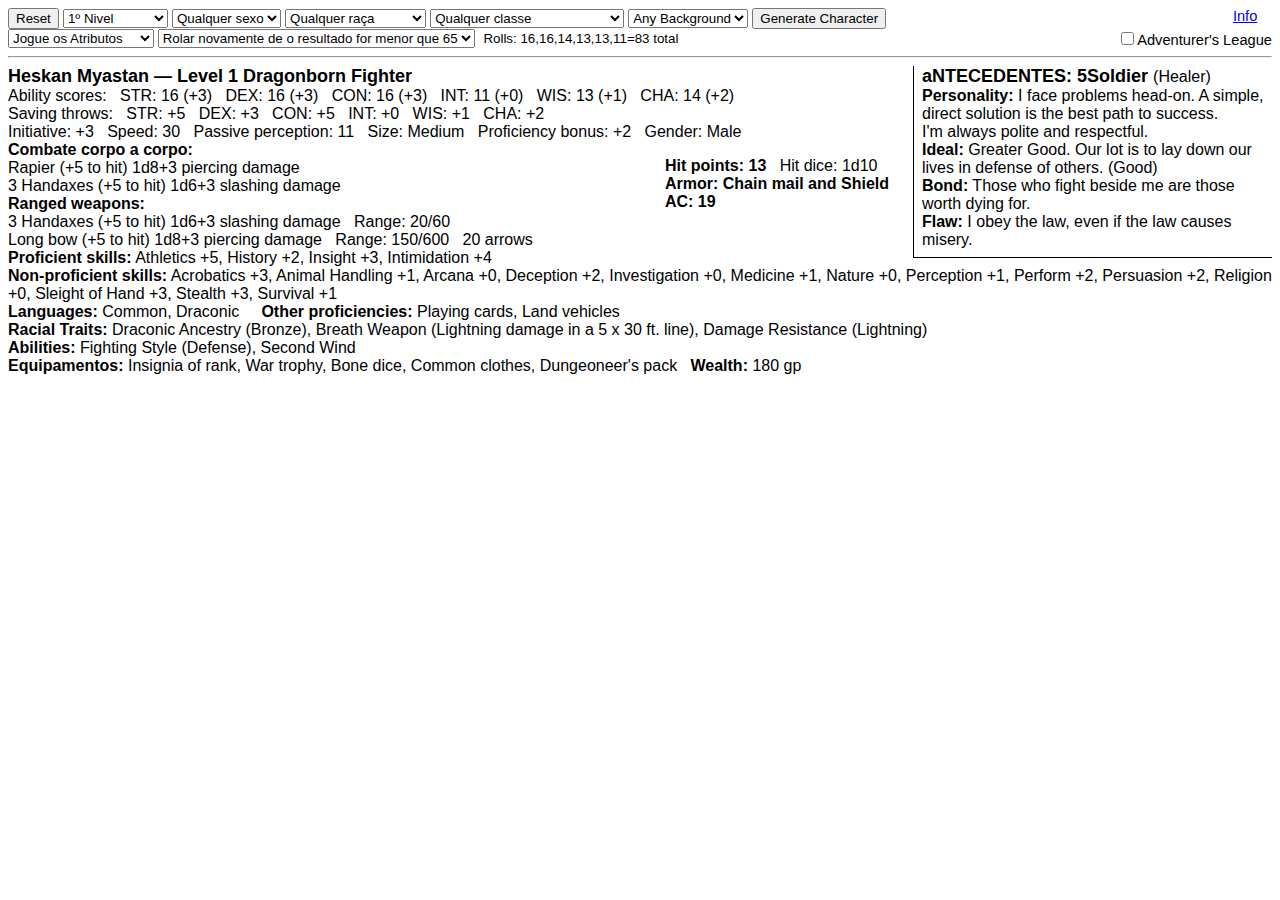
==== index.html @ 3d9a250b "inicio da criação das classes" ====
<!DOCTYPE html>
<html lang="en">
<head>
	<meta charset="UTF-8">
	<meta http-equiv="X-UA-Compatible" content="IE=edge">
	<meta name="viewport" content="width=device-width, initial-scale=1.0">
	<title>Document</title>

	<meta name="description" content="Listo is a 5th Edition D&D Character Generator for level 1-10 Characters created by Mike Risher.  Listo version 1.03 was released in July, 2015.">
<meta name="keywords" content="listo, DnD, D&D, Dungeons and Dragons, Character Generator, Character Maker, 5e, 5th edition, random">
<link rel="icon" type="image/gif" href="http://i.imgur.com/6y35IBy.gif">
<link href="styles.css" rel="stylesheet">
<script src="classes.js"></script>
<script src="atribuicaoclasses.js"></script>
<script src="script.js"></script>

</head> 
<body onload="checkRun()">
<div class="top">
	<button id="reset" onclick="reset()">Reset</button> 

	<select id="selLevel">
	<option value="1">1º Nivel</option>
	<option value="2">2º Nivel</option>
	<option value="3">3º Nivel</option>
	<option value="4">4º Nivel</option>
	<option value="5">5º Nivel</option>
	<option value="6">6º Nivel</option>
	<option value="7">7º Nivel</option>
	<option value="8">8º Nivel</option>
	<option value="9">9º Nivel</option>
	<option value="10">10º Nivel</option>
	<option value="21">Aleatorio 1-4</option>
	<option value="22">Aleatorio 5-10</option>
	<option value="0">Aleatorio 1-10</option>
	</select> 

	<select id="selGender"><option value="0">Qualquer sexo</option>
	<option value="1">Masculino</option>
	<option value="2">Feminino</option>
	</select>

	<select id="selRace"><option value="0">Qualquer raça</option>
	<option value="21">Aarakocra</option>	
	<option value="1">Dragonborn</option>
	<option value="11">Dwarf (Hill)</option>
	<option value="12">Dwarf (Mountain)</option>
	<option value="6">Elf (Drow)</option>
	<option value="14">Elf (High)</option>
	<option value="15">Elf (Wood)</option>
	<option value="23">Genasi (Air)</option>
	<option value="24">Genasi (Earth)</option>
	<option value="25">Genasi (Fire)</option>
	<option value="26">Genasi (Water)</option>
	<option value="2">Gnome (Forest)</option>
	<option value="7">Gnome (Rock)</option>
	<option value="22">Gnome (Svirfneblin)</option>
	<option value="27">Goliath</option>
	<option value="3">Half-Elf</option>
	<option value="4">Half-Orc</option>
	<option value="17">Halfling (Lightfoot)</option>
	<option value="16">Halfling (Stout)</option>
	<option value="13">Human</option>
	<option value="5">Tiefling</option>
	</select>

	 
	<select id="selClass" onchange="selectClass()"><option value="0">Qualquer classe</option>
	<option value="1">Barbaro</option>
	<option value="2">Bardo</option>
	<option value="3">Clerigo</option>
	<option value="4">Druida</option>
	<option value="5">Guerreiro (Eldritch Knight)</option>
	<option value="6">Guerreiro (Destreza alta)</option>
	<option value="7">Guerreiro (Força alta)</option>
	<option value="8">Monge</option>
	<option value="9">Paladino</option>
	<option value="10">Ranger</option>
	<option value="11">Ladrão (Ladrão ou Assasino)</option>
	<option value="12">Ladrão (Arcane Trickster)</option>
	<option value="13">Feiticeiro</option>
	<option value="14">Warlock</option>
	<option value="15">Mago</option>
	</select>

	<span id="clericOptions" class="classOptions">
		<select id="selCleric"><option value="-1">Qualqer dominio de Clerigo</option>
		<option value="0">Conhecimento</option>
		<option value="1">Vida</option>
		<option value="2">Luz</option>
		<option value="3">Natureza</option>
		<option value="4">Tempestade</option>
		<option value="5">Trickery</option>
		<option value="6">Guerra</option>
		<option value="7">Morte</option>
		</select>
	</span>

	<span id="wizardOptions" class="classOptions">
		<select id="selWizard"><option value="-1">Qualquer escola de magia</option>
		<option value="0">Abjuration</option>
		<option value="1">Conjuration</option>
		<option value="2">Divination</option>
		<option value="3">Enchantment</option>
		<option value="4">Evocation</option>
		<option value="5">Illusion</option>
		<option value="6">Necromancy</option>
		<option value="7">Transmutation</option>
		</select>
	</span>


	<span id="druidOptions" class="classOptions">
		<select id="selDruid"><option value="-1">Any Druid Circle</option>
		<option value="0">Circle of the Moon</option>
		<option value="1">Circle of Land - Arctic</option>
		<option value="2">Circle of Land - Coast</option>
		<option value="3">Circle of Land - Desert</option>
		<option value="4">Circle of Land - Forest</option>
		<option value="5">Circle of Land - Grassland</option>
		<option value="6">Circle of Land - Mountain</option>
		<option value="7">Circle of Land - Swamp</option>
		<option value="8">Circle of Land - Underdark</option>
		</select>
	</span>

	<span id="barbarianOptions" class="classOptions">
		<select id="selBarbarian"><option value="-1">Any Barbarian Path</option>
		<option value="0">Path of the Berserker</option>
		<option value="1">Path of the Totem Warrior (any)</option>
		<option value="2">Path of the Totem Warrior (Bear)</option>
		<option value="3">Path of the Totem Warrior (Eagle)</option>
		<option value="4">Path of the Totem Warrior (Wolf)</option>
		</select>
	</span>
	<span id="bardOptions" class="classOptions">
		<select id="selBard"><option value="-1">Any Bard College</option>
		<option value="0">College of Lore</option>
		<option value="1">College of Valor</option>
		</select>
	</span>

	<span id="fighterOptions" class="classOptions">
		<select id="selFighter"><option value="-1">Any Fighter Archetype</option>
		<option value="0">Champion</option>
		<option value="1">Battle Master</option>
		</select>
	</span>
	<span id="monkOptions" class="classOptions">
		<select id="selMonk"><option value="-1">Any Monastic Tradition</option>
		<option value="0">Way of the Open Hand</option>
		<option value="1">Way of Shadow</option>
		<option value="2">Way of the Four Elements</option>
		</select>
	</span>
	<span id="paladinOptions" class="classOptions">
		<select id="selPaladin"><option value="-1">Any Sacred Oath</option>
		<option value="0">Oath of Devotion</option>
		<option value="1">Oath of the Ancients</option>
		<option value="2">Oath of Vengeance</option>
		
		</select>
	</span>
	<span id="rangerOptions" class="classOptions">
		<select id="selRanger"><option value="-1">Any Ranger Archetype</option>
		<option value="0">Hunter</option>
		<option value="1">Beast Master</option>
		</select>
	</span>
	<span id="rogueOptions" class="classOptions">
		<select id="selRogue"><option value="-1">Any Rogue Archetype</option>
		<option value="0">Thief</option>
		<option value="1">Assassin</option>
		</select>
	</span>
	<span id="sorcererOptions" class="classOptions">
		<select id="selSorcerer"><option value="-1">Any Sorcerous Origin</option>
		<option value="0">Draconic Bloodline</option>
		<option value="1">Wild Magic</option>
		</select>
	</span>
	<span id="warlockOptions" class="classOptions">
		<select id="selWarlock"><option value="-1">Any Patron</option>
		<option value="0">The Archfey</option>
		<option value="1">The Fiend</option>
		<option value="2">The Great Old One</option>
		</select>

		<select id="selWarlockPact"><option value="-1">Any Pact Boon</option>
		<option value="0">Pact of the Chain</option>
		<option value="1">Pact of the Blade</option>
		<option value="2">Pact of the Tome</option>
		
		</select>
	</span>








	
	<select id="selBg"><option value="0">Any Background</option>
	<option value="1">Acolyte</option>
	<option value="2">Charlatan</option>
	<option value="3">Criminal</option>
	<option value="4">Entertainer</option>
	<option value="7">Folk Hero</option>
	<option value="5">Guild Artisan</option>
	<option value="6">Hermit</option>
	<option value="8">Noble</option>
	<option value="9">Outlander</option>
	<option value="10">Sage</option>
	<option value="11">Sailor</option>
	<option value="12">Soldier</option>
	<option value="13">Urchin</option>
	</select>





	<button id="go" onclick="checkRun()">Generate Character</button>
	
	
	
	<a href="info.html" class="info" target="_new">Info</a>
</div>
<div>
<span style="font: 10pt helvetica;">

	<select id="genMethod" onClick="switchBuy()">
	<option value="0" selected="selected">Jogue os Atributos</option>
	<option value="1">Atributos Aleatorios</option>
	<option value="2">Atributos Manual</option>
	<option value="3">Atributos Detalhados</option>
	</select>

	<select id="selAbil">
	<option value="0" selected="selected">Rolar novamente de o resultado for menor que 65</option>
	<option value="35">35</option>
	<option value="40">40</option>
	<option value="45">45</option>
	<option value="50">50</option>
	<option value="55">55</option>
	<option value="60">60</option>
	<option value="70">70</option>
	<option value="75">75</option>
	<option value="80">80</option>
	<option value="85">85</option>
	<option value="90">90</option>
	<option value="95">95</option>
	</select>

</span>

<span id="ro" class="rawAbils"></span> 

<span id="buyDropdowns" class="buyDropdowns">
	<span class="rawAbils">Abilities:</span> &nbsp; 


	<span class="detailed">FOR</span>

	<select id="a1" onchange="addAbils(false)">
	<option value="8" selected="selected">8</option>
	<option value="9">9</option>
	<option value="10">10</option>
	<option value="11">11</option>
	<option value="12">12</option>
	<option value="13">13</option>
	<option value="14">14</option>
	<option value="15">15</option>
	</select>

	 &nbsp;  
	 <span class="detailed">DEX</span>
	<select id="a2" onchange="addAbils(false)">
	<option value="8" selected="selected">8</option>
	<option value="9">9</option>
	<option value="10">10</option>
	<option value="11">11</option>
	<option value="12">12</option>
	<option value="13">13</option>
	<option value="14">14</option>
	<option value="15">15</option>
	</select>

	 &nbsp;  
	 <span class="detailed">CON</span>
	<select id="a3" onchange="addAbils(false)">
	<option value="8" selected="selected">8</option>
	<option value="9">9</option>
	<option value="10">10</option>
	<option value="11">11</option>
	<option value="12">12</option>
	<option value="13">13</option>
	<option value="14">14</option>
	<option value="15">15</option>
	</select>

	 &nbsp;  
	 <span class="detailed">INT</span>
	<select id="a4" onchange="addAbils(false)">
	<option value="8" selected="selected">8</option>
	<option value="9">9</option>
	<option value="10">10</option>
	<option value="11">11</option>
	<option value="12">12</option>
	<option value="13">13</option>
	<option value="14">14</option>
	<option value="15">15</option>
	</select>

	 &nbsp;  
	 <span class="detailed">SAB</span>
	<select id="a5" onchange="addAbils(false)">
	<option value="8" selected="selected">8</option>
	<option value="9">9</option>
	<option value="10">10</option>
	<option value="11">11</option>
	<option value="12">12</option>
	<option value="13">13</option>
	<option value="14">14</option>
	<option value="15">15</option>
	</select>

	 &nbsp;  
	 <span class="detailed">CAR</span>
	<select id="a6" onchange="addAbils(false)">
	<option value="8" selected="selected">8</option>
	<option value="9">9</option>
	<option value="10">10</option>
	<option value="11">11</option>
	<option value="12">12</option>
	<option value="13">13</option>
	<option value="14">14</option>
	<option value="15">15</option>
	</select>


	<span id="points" style="font: 10pt helvetica;"></span>
	<button id="resetabil" onclick="resetAbil()">Reset Abilities</button> 
</span>
	
	<span class="alText"><input type="checkbox" id="al" onclick="aLeague()">Adventurer's League</span>
	

</div>

<hr>
<div class="complete">
	<div class="main-area">
		<div class="side-area">
			<span id="bg"></span><br>
		</div>
		<span id="status">Loading...</span>
		<div class="armorhp">
			<span id="ar"></span>
		</div>
		<div style="weapons" >
			<b>Combate corpo a corpo:</b>
			<br>
			<span id="wp"></span>
		</div>
		<b>Proficient skills:</b>  <span id="sk"></span><br>
		<span id="ab"></span><br>

		<b>Equipamentos:</b>  <span id="eq"></span>
		<div class="spells" id="spellspot"><span id="sp"></span></div>
	</div>
</div>
</body>
</html>
---- styles.css ----
.complete {
    /*
    http://i.imgur.com/DnuoN8l.gif
    */
    
    font: 12pt helvetica;
    width: 100%;
    }
    
    .top {
    font: 11pt helvetica;
    width: 100%;
    }
    
    .alText {
    font: 11pt helvetica;
    float: right;
    }
    
    .detailed {
        font: 12pt helvetica;
        display: none;
    }
    
    
    .rawAbils {
        font: 10pt helvetica;
        padding-left: 5px;
    }
    
    .buyDropdowns {
        display: none;
    }
    
    .classOptions {
        display: none;
    }
    
    .armorhp {
        float: right;
        padding-right: 1em;
        padding-bottom: 1em;
    
        padding-top: 1em;
        padding-bottom: .5em;
    
    }
    
    .info {
        float: right;
        padding-right: 1em;
    }
    
    .spells {
        border-top: 1px solid;
        width: 100%;
        margin-top: .5em;
        padding-top: .5em;
    /*	padding: .5em;
        margin: .5em;
        visibility: hidden; */
    }
    
    
    .bg {
        font-weight: bold;
    }
    
    .main-area {
    
    }
    
    .side-area {
        float: right;
        width: 350px;
        padding-bottom: .5em;
        padding-left: .5em;
        border-left:  1px solid;
        border-bottom:  1px solid;
        margin-left: .5em;
      }
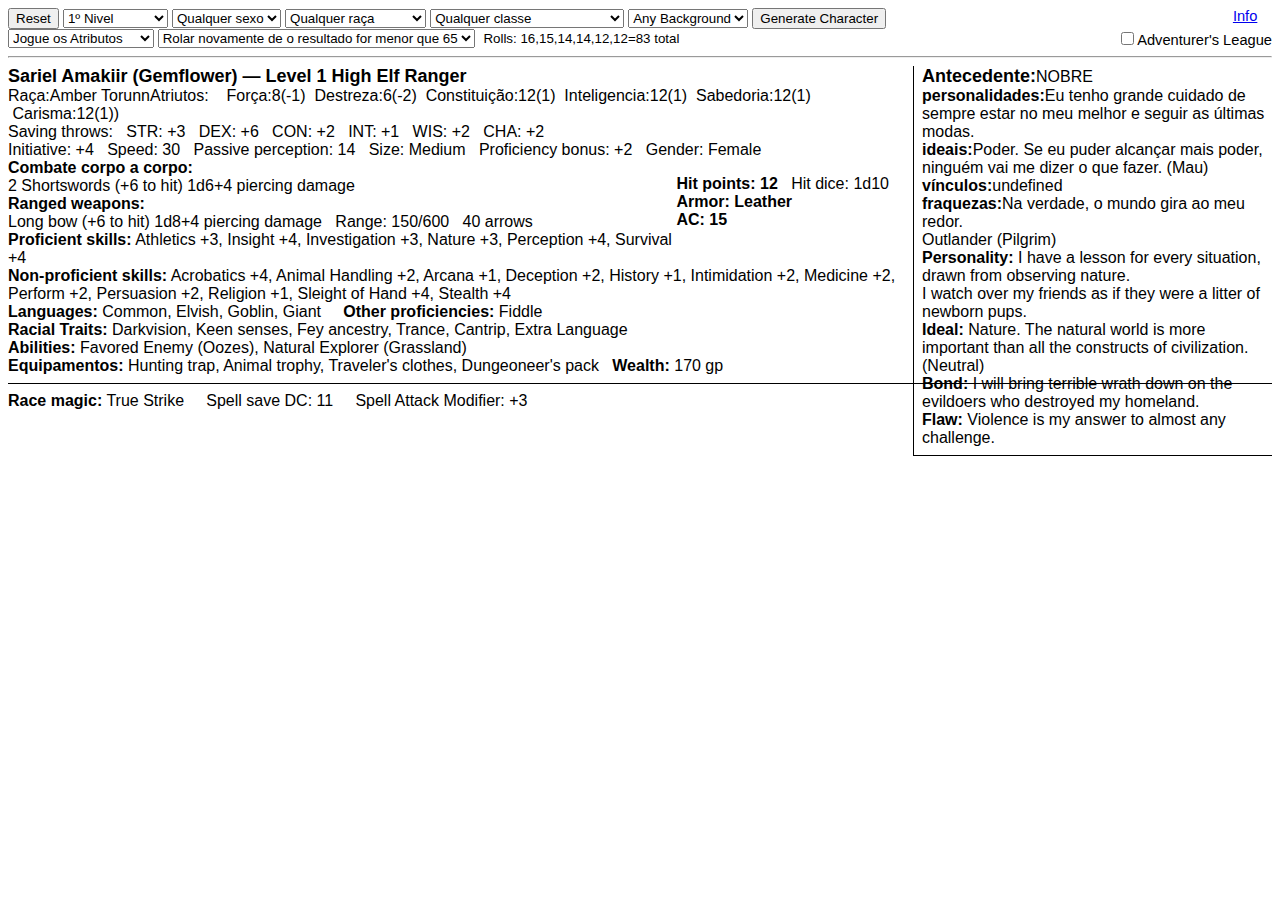
==== commit 64df47af: "Atualização do projeto" ====
--- a/index.html
+++ b/index.html
@@ -10,6 +10,9 @@
 <meta name="keywords" content="listo, DnD, D&D, Dungeons and Dragons, Character Generator, Character Maker, 5e, 5th edition, random">
 <link rel="icon" type="image/gif" href="http://i.imgur.com/6y35IBy.gif">
 <link href="styles.css" rel="stylesheet">
+<script src="utils.js"></script>
+<script src="atributos.js"></script>
+<script src="antecedente.js"></script>
 <script src="classes.js"></script>
 <script src="atribuicaoclasses.js"></script>
 <script src="script.js"></script>
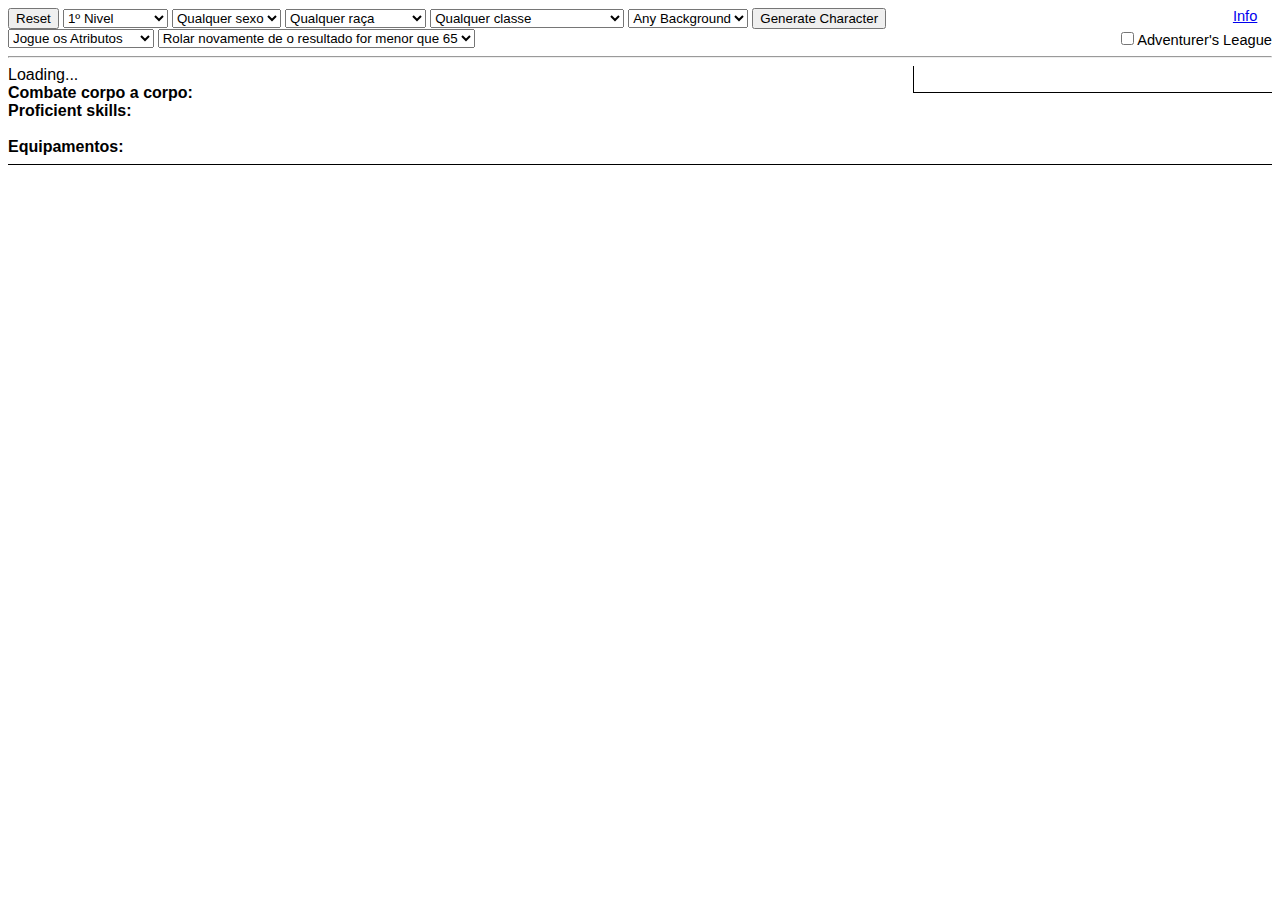
==== commit b9375062: "mais alterações" ====
--- a/index.html
+++ b/index.html
@@ -10,11 +10,12 @@
 <meta name="keywords" content="listo, DnD, D&D, Dungeons and Dragons, Character Generator, Character Maker, 5e, 5th edition, random">
 <link rel="icon" type="image/gif" href="http://i.imgur.com/6y35IBy.gif">
 <link href="styles.css" rel="stylesheet">
-<script src="utils.js"></script>
-<script src="atributos.js"></script>
-<script src="antecedente.js"></script>
-<script src="classes.js"></script>
-<script src="atribuicaoclasses.js"></script>
+<script src="utils/utils.js"></script>
+<script src="classes/antecedente.js"></script>
+<script src="classes/atributos.js"></script>
+<script src="classes/classes.js"></script>
+<script src="classes/raca.js"></script>
+<script src="utils/atribuicaoclasses.js"></script>
 <script src="script.js"></script>
 
 </head> 
@@ -368,7 +369,8 @@
 			<br>
 			<span id="wp"></span>
 		</div>
-		<b>Proficient skills:</b>  <span id="sk"></span><br>
+		<b>Proficient skills:</b>  
+		<span id="sk"></span><br>
 		<span id="ab"></span><br>
 
 		<b>Equipamentos:</b>  <span id="eq"></span>
